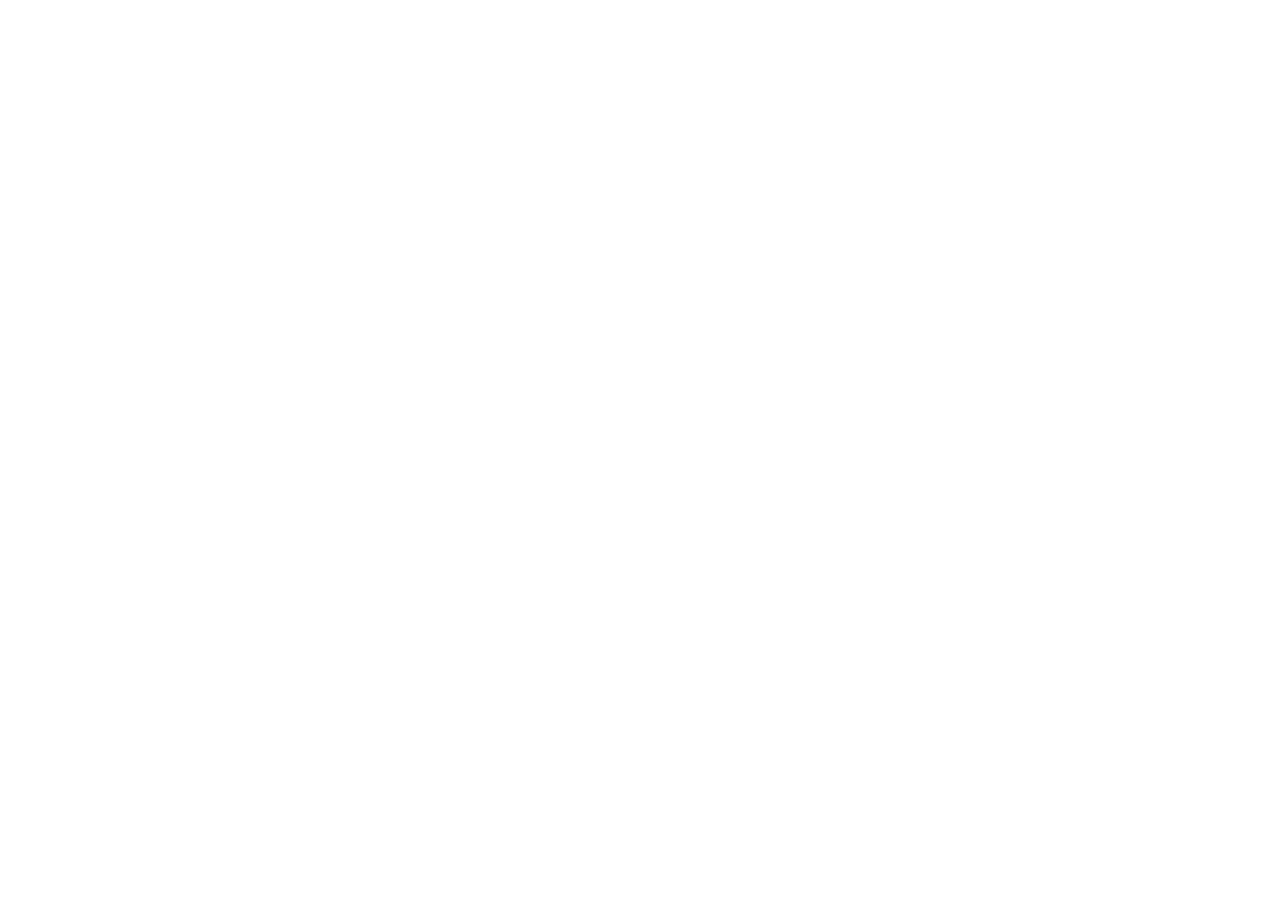
==== index.html @ 389ca34e "Initial commit." ====
<!DOCTYPE html>
<html>
    <head>
        <meta charset="utf-8">
        <meta http-equiv="X-UA-Compatible" content="IE=edge">
        <title>Rock Paper Scissors</title>
        <meta name="description" content="">
        <link rel="stylesheet" href="">
    </head>
    <body>
        <script src="game.js"></script>
    </body>
</html>
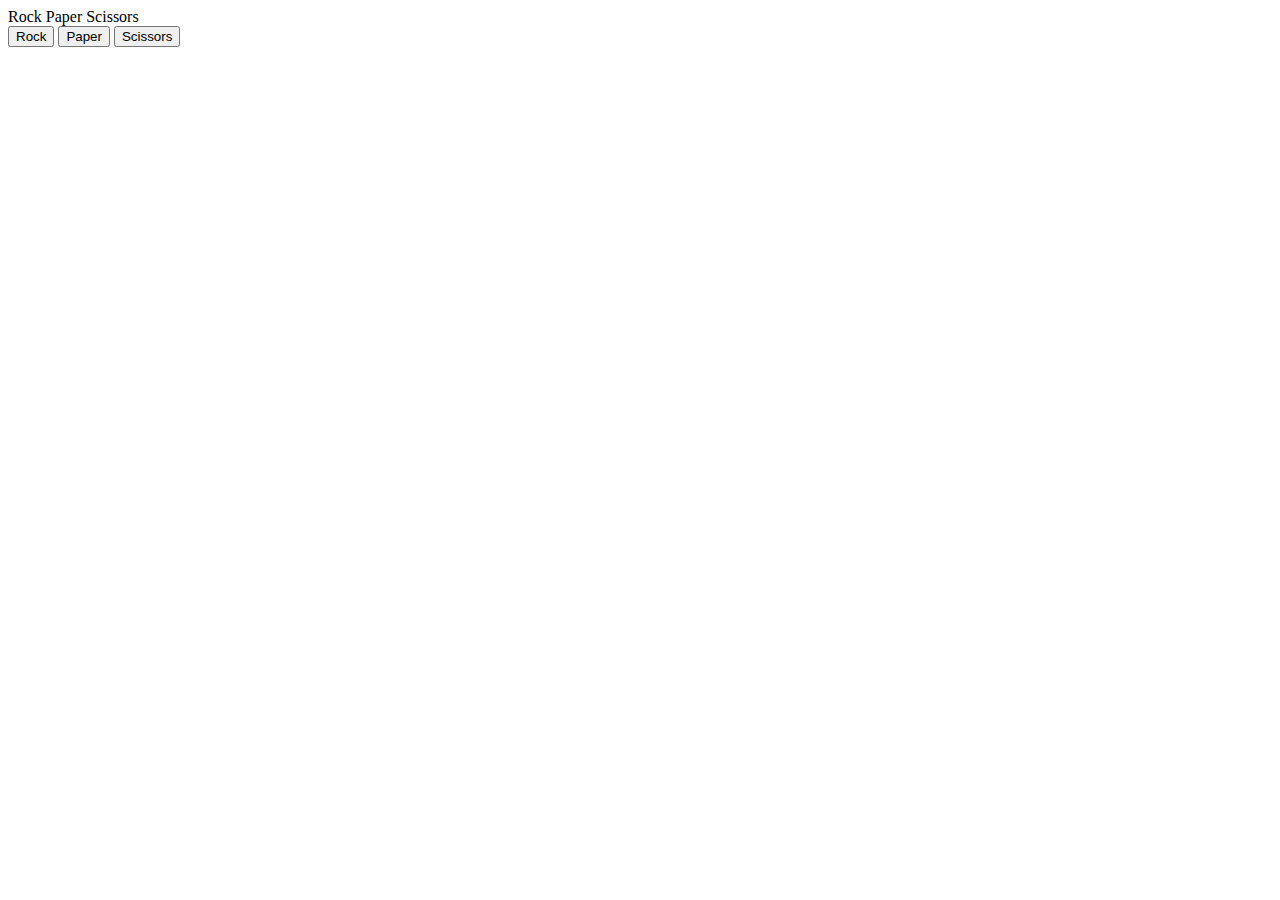
==== commit 15118051: "Added JS logic." ====
--- a/index.html
+++ b/index.html
@@ -5,9 +5,20 @@
         <meta http-equiv="X-UA-Compatible" content="IE=edge">
         <title>Rock Paper Scissors</title>
         <meta name="description" content="">
-        <link rel="stylesheet" href="">
+        <link rel="stylesheet" href="style.css">
     </head>
     <body>
+        <div class = "title">
+            Rock Paper Scissors
+        </div> 
+
+        <div class = "game">
+        <button id="rock">Rock</button>
+        <button id="paper">Paper</button>
+        <button id="scissors">Scissors</button>
+        <div id = "score"></div>
+        <div id="results"></div>
+    </div>
         <script src="game.js"></script>
     </body>
 </html>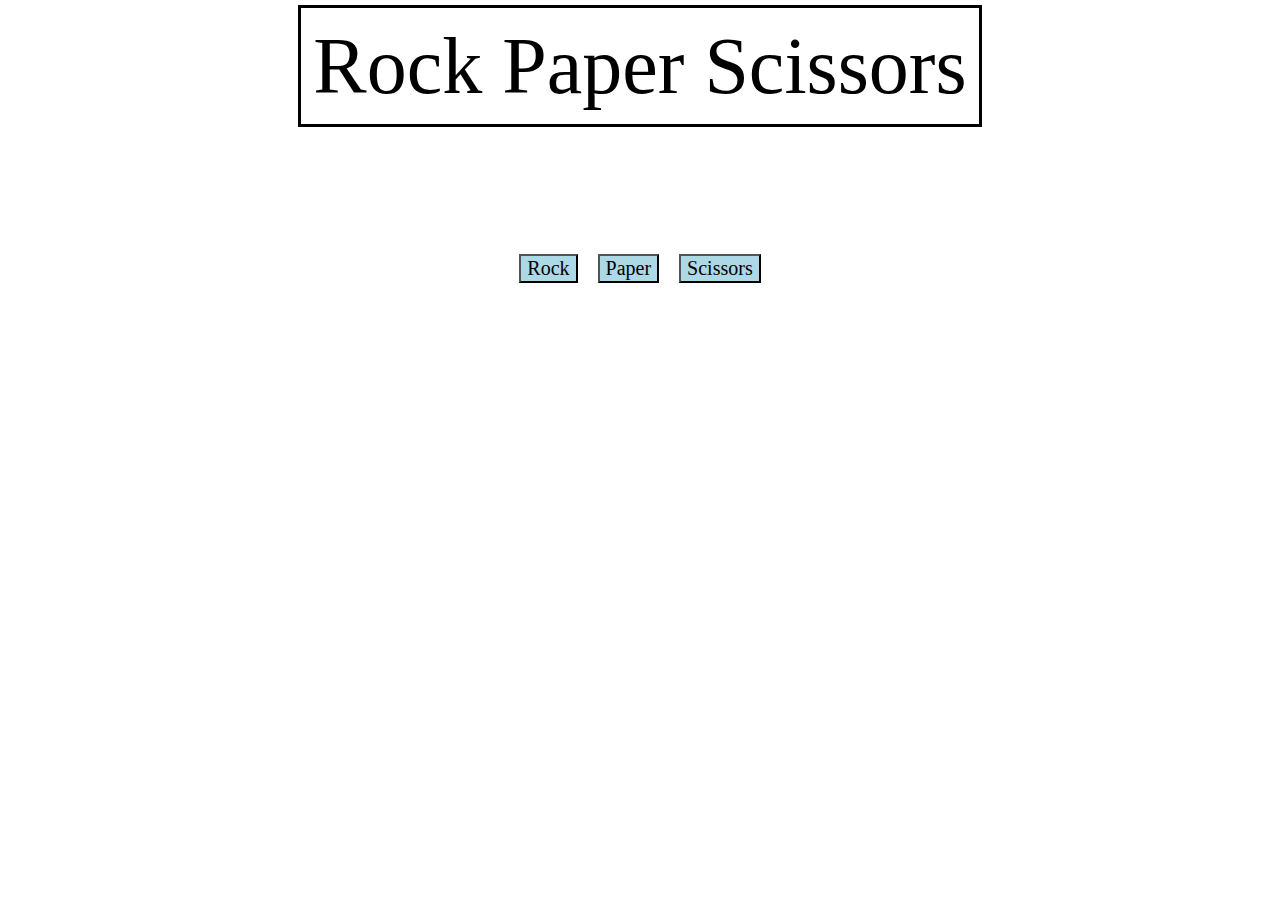
==== commit 1d60db6c: "Added CSS styling." ====
--- a/index.html
+++ b/index.html
@@ -1,24 +1,29 @@
 <!DOCTYPE html>
 <html>
-    <head>
-        <meta charset="utf-8">
-        <meta http-equiv="X-UA-Compatible" content="IE=edge">
-        <title>Rock Paper Scissors</title>
-        <meta name="description" content="">
-        <link rel="stylesheet" href="style.css">
-    </head>
-    <body>
-        <div class = "title">
-            Rock Paper Scissors
-        </div> 
 
-        <div class = "game">
-        <button id="rock">Rock</button>
-        <button id="paper">Paper</button>
-        <button id="scissors">Scissors</button>
-        <div id = "score"></div>
+<head>
+    <meta charset="utf-8">
+    <meta http-equiv="X-UA-Compatible" content="IE=edge">
+    <title>Rock Paper Scissors</title>
+    <meta name="description" content="">
+    <link rel="stylesheet" href="style.css">
+</head>
+
+<body>
+    <div class="title">
+        Rock Paper Scissors
+    </div>
+
+    <div class="game">
+        <div id="score"></div>
+        <div class="options">
+            <button id="rock">Rock</button>
+            <button id="paper">Paper</button>
+            <button id="scissors">Scissors</button>
+        </div>
         <div id="results"></div>
     </div>
-        <script src="game.js"></script>
-    </body>
+    <script src="game.js"></script>
+</body>
+
 </html>--- a/style.css
+++ b/style.css
@@ -0,0 +1,48 @@
+.document {
+    display: flex;
+    justify-content: center;
+}
+
+.title {
+    display: flex;
+    justify-content: center;
+    font-size:  80px;
+    outline: solid;
+    font-family:Verdana;
+    left: 0;
+    right: 0;
+    margin: 0 auto;
+    width: fit-content;
+    padding: 1%;
+}
+
+.game {
+    display: flex;
+    justify-content: center;
+    flex-direction: column;
+    align-items: center;
+    font-family:Verdana;
+}
+
+.options {
+    display: flex;
+    gap: 20px;
+}
+
+#rock, #paper, #scissors {
+    background-color: lightblue;
+    font-size: 20px;
+    font-family:Verdana;
+}
+
+.score {
+    display: flex;
+    justify-content: center;
+    margin-top: 50px;
+    font-size: 35px;
+    margin-bottom: 50px;
+    height: 30px;
+    font-family:Verdana;
+    text-align: center;
+}
+
